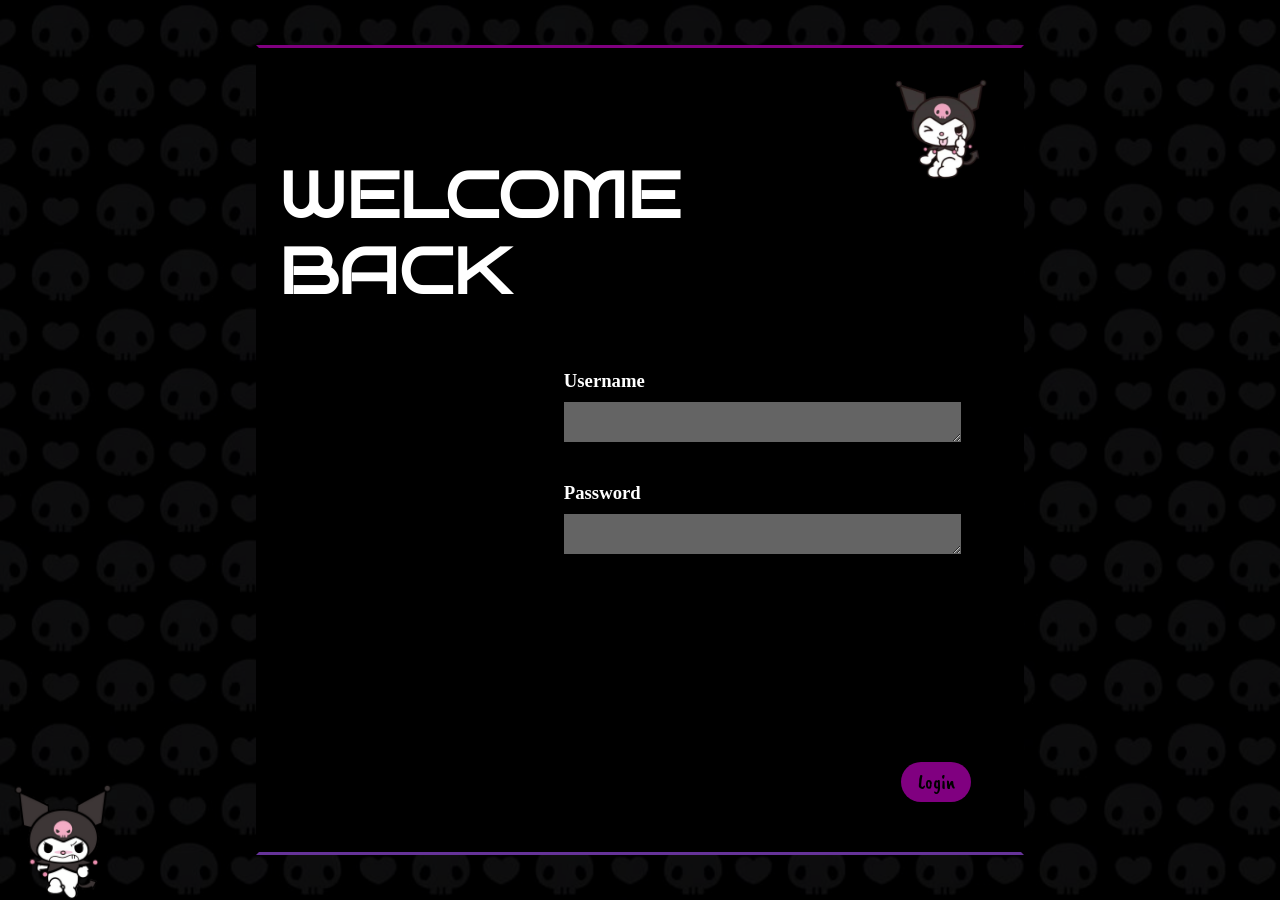
==== index.html @ f5db2b7a "initial cmmit" ====
<!DOCTYPE html>
<html lang="pt-BR">
    <head>
        
        <meta charset = "UTF-8">
        <title id="webTitle">Meu portfólio</title>
		
        <link rel="stylesheet" href="style.css">
		<link rel="stylesheet" href="fonts.css">
        <link rel="icon" href="assets/content/media/Kuromi skull.png">

    </head>
    
    <body>
        <img src="assets/content/media/background.jpg" alt="background" id="background">
        <img src="assets/content/media/kuromi running.png" alt="kuromi" id="kuromi">
        <header>
            <h1>WELCOME <br> BACK </h1>

            <div>
                <h3>Username</h3>
                <textarea id="Nickname"></textarea>
                <h3>Password</h3>
                <textarea id="Password"></textarea>
                <button id="loginButton">Login</button>
            </div>
            <img src="assets/content/media/Kuromi.jpeg">
        </header>
        <main>
            <!--Aqui não tem nada!-->
        </main>

        <label class="loginErrorMessages">
            <img src="assets/content/media/Bothered Kuromi.jpg" alt="emotion profile" id="emotion profile">
            <h1 id="h1fromLEM">Hm... não achei seu perfil aqui</h1>
        </label>
        <script src="sketch.js"></script>
    </body>
     
</html>
---- style.css ----
* {
  margin: 0;
  user-select: none;
  transition: 0.3s ease;
}

body {
  width: 100vw;
  height: 100vh;
  background: black;
}

header {
  position: fixed;
  left: 50%;
  top: 50%;
  transform: translate(-50%, -50%);
  display: flex;
  width: 60%;
  height: 90vh;
  box-sizing: border-box;
  background: black;
  padding: 20px;
  border: 3px solid black;
  border-color: purple black rebeccapurple black;
  animation: neon 5s ease-in infinite;
}
@media (width < 900px) {
  header {
    position: fixed;
    left: 50%;
    top: 50%;
    transform: translate(-50%, -50%);
    background: black;
    width: 90%;
    height: 90vh;
    box-sizing: border-box;
    display: flex;
    flex-direction: column;
    white-space: none;
    border-color: black purple black rebeccapurple;
  }
}
header h1 {
  font-size: 7cqh;
  color: white;
  font-family: bruno;
  margin-top: 90px;
}
@media (width < 750px) {
  header h1 {
    font-size: 5cqh;
    text-align: center;
    margin-top: 30px;
  }
  header h1 br {
    display: none;
  }
}
header img {
  position: absolute;
  right: 0;
  top: 0;
  width: 20%;
  object-fit: cover;
}
@media (width < 750px) {
  header img {
    z-index: -1;
    top: 50%;
    left: 50%;
    transform: translate(-50%, -50%);
    width: 100%;
    opacity: 0.25;
  }
}
header div {
  position: absolute;
  width: 60%;
  height: 60%;
  bottom: 0;
  right: 0;
  margin: 30px;
  z-index: 1;
  display: flex;
  flex-direction: column;
  padding: 30px;
  gap: 10px;
  box-sizing: border-box;
  color: white;
  overflow: hidden;
}
@media (width < 750px) {
  header div {
    width: 100%;
    height: 60%;
    left: 0;
    bottom: 0;
    padding: 0;
    margin: 0;
  }
}
header div #Nickname, header div #Password {
  border: none;
  background: rgb(100, 100, 100);
  color: black;
  outline: none;
  padding: 5px;
  box-sizing: border-box;
}
@media (width < 750px) {
  header div #Nickname, header div #Password {
    margin: 10px;
    margin-top: 0px;
  }
}
header div #Nickname:hover, header div #Password:hover {
  background: rgb(90, 90, 90);
}
header div #Nickname:focus, header div #Password:focus {
  box-shadow: 1px 0px 10px white;
  outline: 1px solid white;
  background: rgb(120, 120, 120);
}
@media (width < 750px) {
  header div h3 {
    margin-left: 20px;
  }
}
header div #Nickname {
  margin-bottom: 30px;
}
header div button {
  width: 70px;
  height: 40px;
  position: absolute;
  bottom: 0;
  right: 0;
  margin: 20px;
  border: none;
  border-radius: 20px;
  background: purple;
  font-family: caveat;
  font-size: 20px;
}
header div button:hover {
  background: rgb(110, 0, 110);
}
header div button:focus {
  background: rgb(180, 0, 180);
  outline: 1px solid purple;
}
@media (width < 750px) {
  header div button {
    width: 80%;
    height: 60px;
    left: 50%;
    transform: translate(-50%);
  }
}

#background {
  position: fixed;
  z-index: -3;
  width: 100vw;
  height: 100vh;
  object-fit: cover;
  left: 50%;
  top: 50%;
  transform: translate(-50%, -50%);
  opacity: 0.3;
  transition: steps(1);
}

#kuromi {
  position: fixed;
  z-index: 3;
  bottom: 0;
  left: 0;
  height: 120px;
  transform: scaleX(1);
  animation: obaoba 0.5s steps(1) infinite;
}

@keyframes obaoba {
  0%, 49% {
    transform: scaleX(1);
  }
  50%, 100% {
    transform: scaleX(-1);
  }
}
.loginErrorMessages {
  display: flex;
  position: fixed;
  left: 0;
  top: -100px;
  background: white;
  z-index: 10;
  width: 90%;
  height: 70px;
  margin: 20px;
  align-items: center;
  font-family: serif;
  gap: 20px;
  box-sizing: border-box;
  border-radius: 40px 0px 40px 0px;
  padding-left: 40px;
}
.loginErrorMessages img {
  height: 100%;
  width: auto;
  aspect-ratio: 1/1;
}
.loginErrorMessages h1 {
  font-size: 4cqh;
}

@keyframes neon {
  0% {
    box-shadow: 0px 10px 10px purple;
  }
  25% {
    box-shadow: 0px 0px 10px rebeccapurple;
  }
  50% {
    box-shadow: 0px -10px 10px rebeccapurple;
  }
  75% {
    box-shadow: 0px 0px 10px purple;
  }
  100% {
    box-shadow: 0px 10px 10px purple;
  }
}

/*# sourceMappingURL=style.css.map */
---- fonts.css ----
@font-face {
  font-family: 'limelight';
  src: url('assets/archive/fonts/Limelight.ttf') format('truetype');
}

@font-face {
  font-family: 'caveat';
  src: url('assets/archive/fonts/Caveat.ttf') format('truetype');
}

@font-face {
  font-family: 'coiny';
  src: url('assets/archive/fonts/Coiny.ttf') format('truetype');
}

@font-face {
  font-family: 'sekuya';
  src: url('assets/archive/fonts/Sekuya.ttf') format('truetype');
}

@font-face {
  font-family: 'dyna';
  src: url('assets/archive/fonts/Dynapuff.ttf') format('truetype');
}

@font-face {
  font-family: 'josefin';
  src: url('assets/archive/fonts/Josefin.ttf') format('truetype');
}

@font-face {
  font-family: 'josefin2';
  src: url('assets/archive/fonts/Josefin2.ttf') format('truetype');
}

@font-face {
  font-family: 'bruno';
  src: url('assets/archive/fonts/Bruno.ttf') format('truetype');
}

@font-face {
  font-family: 'PlexSerif';
  src: url('assets/archive/fonts/PlexSerif.ttf') format('truetype');
}

@font-face {
  font-family: 'RoadRage';
  src: url('assets/archive/fonts/RoadRage.ttf') format('truetype');
}

@font-face {
  font-family: 'Jersay';
  src: url('assets/archive/fonts/Jersay.ttf') format('truetype');
}
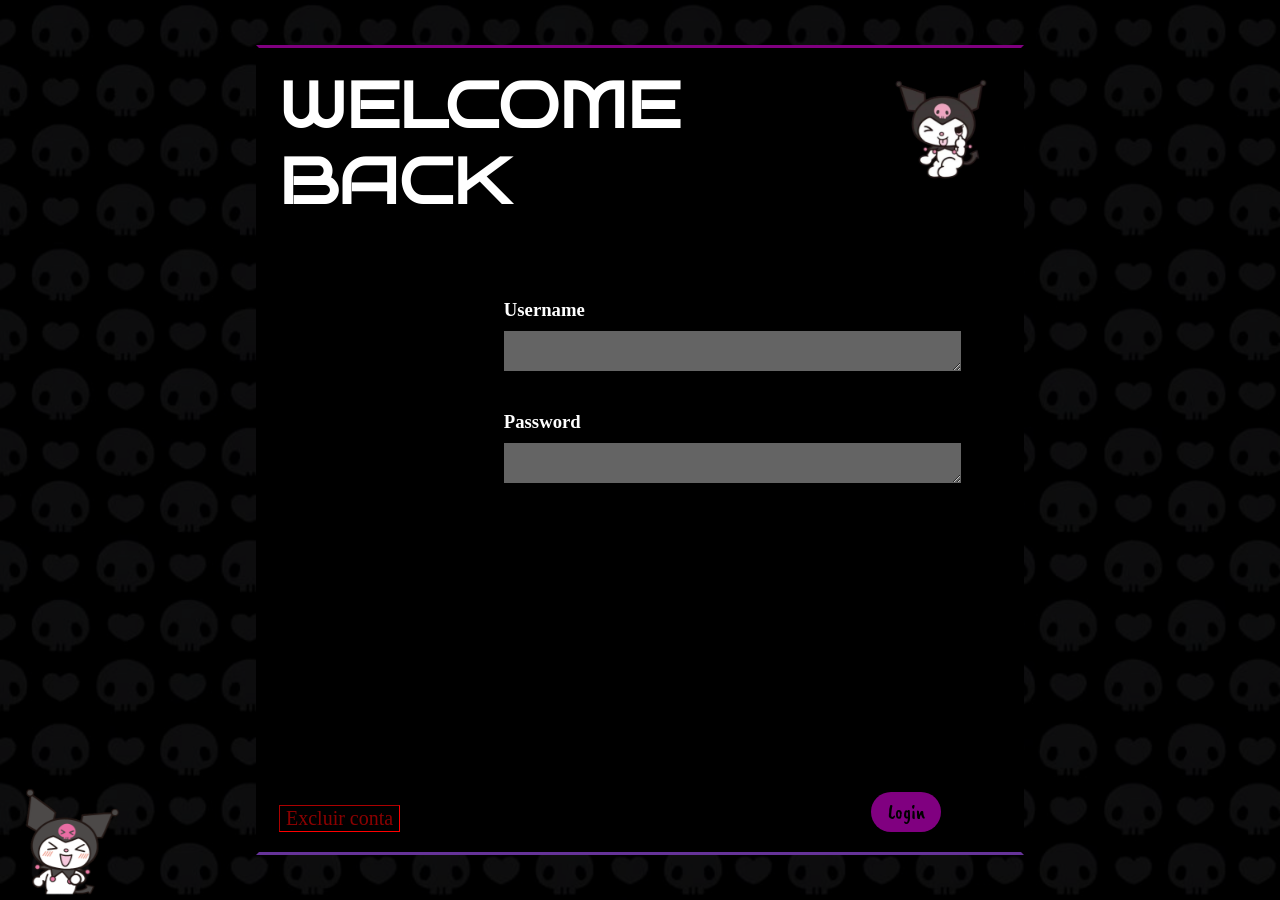
==== commit 6e0bd8ff: "V 0.0.3" ====
--- a/index.html
+++ b/index.html
@@ -1,7 +1,7 @@
 <!DOCTYPE html>
 <html lang="pt-BR">
     <head>
-        
+        <meta name="viewport" content="width=device-width, initial-scale=1.0">
         <meta charset = "UTF-8">
         <title id="webTitle">Meu portfólio</title>
 		
@@ -13,7 +13,7 @@
     
     <body>
         <img src="assets/content/media/background.jpg" alt="background" id="background">
-        <img src="assets/content/media/kuromi running.png" alt="kuromi" id="kuromi">
+        <img src="assets/content/media/Kuromi_Laughing.gif" alt="kuromi" id="kuromi">
         <header>
             <h1>WELCOME <br> BACK </h1>
 
@@ -25,6 +25,8 @@
                 <button id="loginButton">Login</button>
             </div>
             <img src="assets/content/media/Kuromi.jpeg">
+
+            <button id="excluirConta">Excluir conta</button>
         </header>
         <main>
             <!--Aqui não tem nada!-->
--- a/style.css
+++ b/style.css
@@ -25,15 +25,16 @@
   border-color: purple black rebeccapurple black;
   animation: neon 5s ease-in infinite;
 }
-@media (width < 900px) {
+@media (width < 400px) {
   header {
     position: fixed;
     left: 50%;
     top: 50%;
     transform: translate(-50%, -50%);
     background: black;
-    width: 90%;
-    height: 90vh;
+    width: 95%;
+    height: 70vh;
+    max-height: 90vh;
     box-sizing: border-box;
     display: flex;
     flex-direction: column;
@@ -45,9 +46,8 @@
   font-size: 7cqh;
   color: white;
   font-family: bruno;
-  margin-top: 90px;
-}
-@media (width < 750px) {
+}
+@media (width < 400px) {
   header h1 {
     font-size: 5cqh;
     text-align: center;
@@ -64,7 +64,7 @@
   width: 20%;
   object-fit: cover;
 }
-@media (width < 750px) {
+@media (width < 400px) {
   header img {
     z-index: -1;
     top: 50%;
@@ -77,20 +77,20 @@
 header div {
   position: absolute;
   width: 60%;
-  height: 60%;
+  height: 80%;
   bottom: 0;
   right: 0;
-  margin: 30px;
+  margin-right: 60px;
   z-index: 1;
   display: flex;
+  padding-top: 90px;
   flex-direction: column;
-  padding: 30px;
   gap: 10px;
   box-sizing: border-box;
   color: white;
   overflow: hidden;
 }
-@media (width < 750px) {
+@media (width < 400px) {
   header div {
     width: 100%;
     height: 60%;
@@ -108,10 +108,12 @@
   padding: 5px;
   box-sizing: border-box;
 }
-@media (width < 750px) {
+@media (width < 400px) {
   header div #Nickname, header div #Password {
     margin: 10px;
     margin-top: 0px;
+    height: 30px;
+    font-size: 20px;
   }
 }
 header div #Nickname:hover, header div #Password:hover {
@@ -122,15 +124,16 @@
   outline: 1px solid white;
   background: rgb(120, 120, 120);
 }
-@media (width < 750px) {
+@media (width < 400px) {
   header div h3 {
-    margin-left: 20px;
+    text-align: center;
+    font-size: 40px;
   }
 }
 header div #Nickname {
   margin-bottom: 30px;
 }
-header div button {
+header div button { /* login Button */
   width: 70px;
   height: 40px;
   position: absolute;
@@ -150,12 +153,48 @@
   background: rgb(180, 0, 180);
   outline: 1px solid purple;
 }
-@media (width < 750px) {
+@media (width < 400px) {
   header div button {
     width: 80%;
-    height: 60px;
-    left: 50%;
-    transform: translate(-50%);
+    height: 50px;
+    left: 50%;
+    transform: translate(-50%);
+    font-size: 40px;
+    margin: 0;
+    bottom: 40px;
+  }
+}
+header div {
+  /* linha 137, "button" */
+}
+header {
+  /* linha 77, "div" */
+}
+header #excluirConta {
+  position: absolute;
+  background: rgb(0, 0, 0);
+  border: 1px inset red;
+  color: darkred;
+  outline: none;
+  font-size: 20px;
+  font-family: spicy;
+  transition: none;
+  z-index: 5;
+  bottom: 20px;
+}
+header #excluirConta:hover {
+  color: red;
+}
+header #excluirConta:focus {
+  background: red;
+  color: white;
+}
+@media (width < 400px) {
+  header #excluirConta {
+    bottom: 0;
+    left: 50%;
+    transform: translate(-50%);
+    bottom: 5px;
   }
 }
 
@@ -176,28 +215,25 @@
   position: fixed;
   z-index: 3;
   bottom: 0;
-  left: 0;
   height: 120px;
-  transform: scaleX(1);
-  animation: obaoba 0.5s steps(1) infinite;
-}
-
-@keyframes obaoba {
-  0%, 49% {
-    transform: scaleX(1);
-  }
-  50%, 100% {
-    transform: scaleX(-1);
-  }
-}
+}
+@media (width < 400px) {
+  #kuromi {
+    top: 0;
+    left: 50%;
+    height: 100px;
+    transform: translate(-50%);
+  }
+}
+
 .loginErrorMessages {
   display: flex;
   position: fixed;
   left: 0;
-  top: -100px;
+  top: -300px;
   background: white;
   z-index: 10;
-  width: 90%;
+  width: 30%;
   height: 70px;
   margin: 20px;
   align-items: center;
@@ -206,14 +242,32 @@
   box-sizing: border-box;
   border-radius: 40px 0px 40px 0px;
   padding-left: 40px;
+  font-size: 2cqh;
+  box-sizing: border-box;
+}
+@media (width < 400px) {
+  .loginErrorMessages {
+    font-size: 1.3cqh;
+    height: 80px;
+    width: 80vw;
+    left: 50%;
+    transform: translate(-50%);
+    margin: 0;
+    justify-content: center;
+    align-items: center;
+    font-family: caveat;
+    padding: 0;
+  }
 }
 .loginErrorMessages img {
   height: 100%;
   width: auto;
   aspect-ratio: 1/1;
 }
-.loginErrorMessages h1 {
-  font-size: 4cqh;
+@media (width < 400px) {
+  .loginErrorMessages img {
+    height: 90%;
+  }
 }
 
 @keyframes neon {
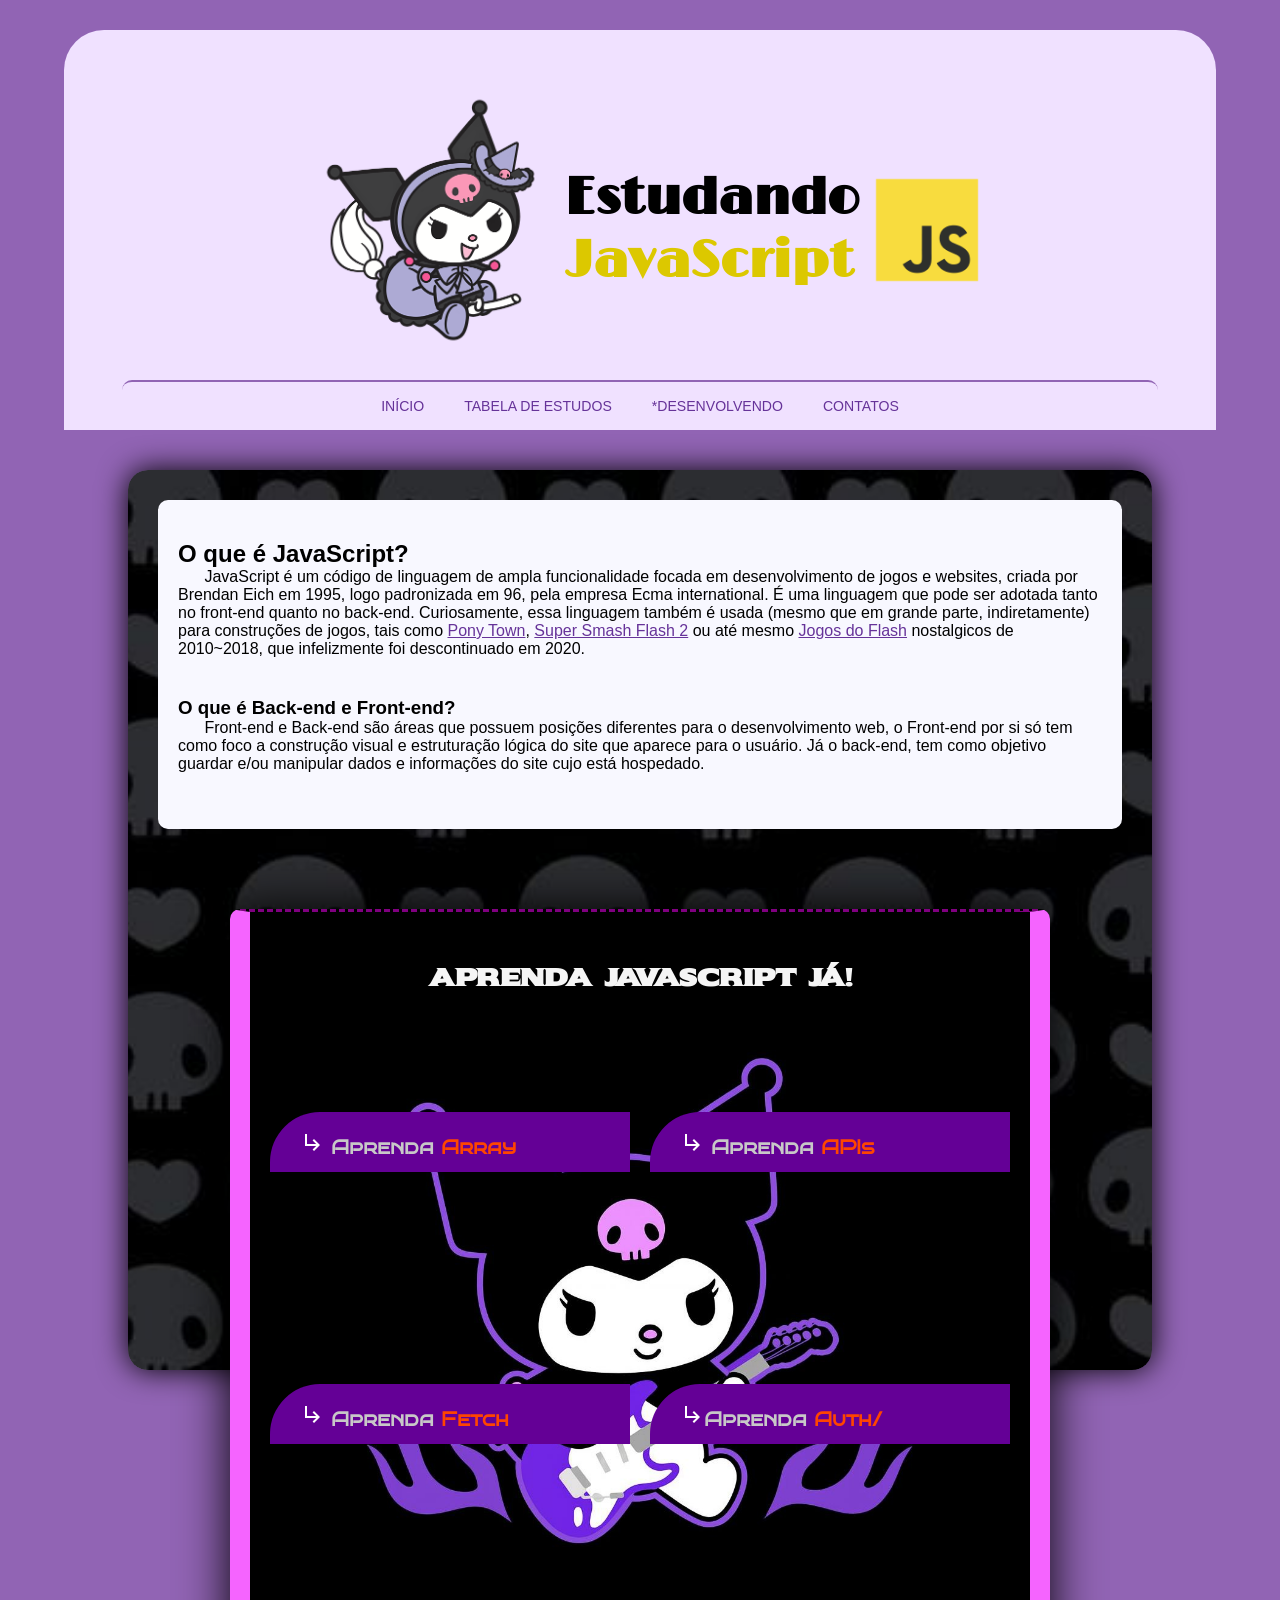
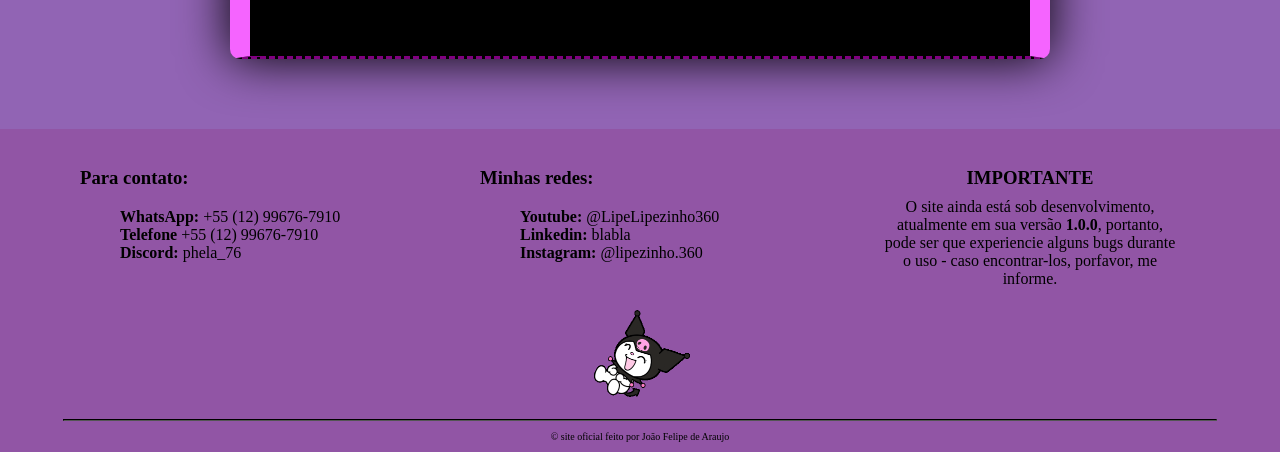
==== commit d7e2a6bb: "mudanca no fotter" ====
--- a/index.html
+++ b/index.html
@@ -1,42 +1,161 @@
 <!DOCTYPE html>
-<html lang="pt-BR">
-    <head>
-        <meta name="viewport" content="width=device-width, initial-scale=1.0">
-        <meta charset = "UTF-8">
-        <title id="webTitle">Meu portfólio</title>
-		
-        <link rel="stylesheet" href="style.css">
-		<link rel="stylesheet" href="fonts.css">
-        <link rel="icon" href="assets/content/media/Kuromi skull.png">
+<html>
+<head>
+    <meta charset="utf-8">
+    <meta name="viewport" content="width=device-width, initial-scale=1">
+    <title>Aprendendo Array</title>
+    <link rel="stylesheet" href="style.css">
+    <link rel="stylesheet" href="fonts.css">
+    <link rel="icon" href="assets/content/media/Favicon.png">
+</head>
+<body>
 
-    </head>
-    
-    <body>
-        <img src="assets/content/media/background.jpg" alt="background" id="background">
-        <img src="assets/content/media/Kuromi_Laughing.gif" alt="kuromi" id="kuromi">
-        <header>
-            <h1>WELCOME <br> BACK </h1>
+    <header class="topPage">
+        <img src="assets/content/media/flying-kuromi.png" alt="Kuromi" id="top_kuromi">
+        <h1>Estudando <br><span>JavaScript</span> </h1>
+        <img src="assets/content/media/JavaScript-Logo.png" alt="JS logo" id="JSlogo">
 
-            <div>
-                <h3>Username</h3>
-                <textarea id="Nickname"></textarea>
-                <h3>Password</h3>
-                <textarea id="Password"></textarea>
-                <button id="loginButton">Login</button>
-            </div>
-            <img src="assets/content/media/Kuromi.jpeg">
+        <div class="estagios">
+            <a href="#sessao1">Início</a>
+            <a href="#sessao2">Tabela de Estudos</a>
+            <a href="">*desenvolvendo</a>
+            <a href="#creditos" id="contatos">contatos</a>
+        </div>
+    </header>
 
-            <button id="excluirConta">Excluir conta</button>
-        </header>
-        <main>
-            <!--Aqui não tem nada!-->
-        </main>
 
-        <label class="loginErrorMessages">
-            <img src="assets/content/media/Bothered Kuromi.jpg" alt="emotion profile" id="emotion profile">
-            <h1 id="h1fromLEM">Hm... não achei seu perfil aqui</h1>
-        </label>
-        <script src="sketch.js"></script>
-    </body>
-     
+    <main>
+        <img src="assets/content/media/dark wallpaper kuromi.jpg" alt="skulls" id="backgroundInMain">
+        <section class="sessoes" id="sessao1">
+            <h1>O que é <span>JavaScript</span>?</h1>
+            <p>
+                <pr> JavaScript é um código de linguagem de ampla funcionalidade focada em desenvolvimento de jogos e websites, criada por Brendan Eich em 1995, logo padronizada em 96, pela empresa Ecma international. É uma linguagem que pode ser adotada tanto no front-end quanto no back-end.
+
+                <pr> Curiosamente, essa linguagem também é usada (mesmo que em grande parte, indiretamente) para construções de jogos, tais como <a href="https://pony.town/" class="gamesLinks">Pony Town</a>, <a href="https://www.supersmashflash.com/play/ssf2/" class="gamesLinks" >Super Smash Flash 2</a> ou até mesmo <a href="https://flash-games.io/" class="gamesLinks" >Jogos do Flash</a> nostalgicos de 2010~2018, que infelizmente foi descontinuado em 2020.
+            </p>
+
+            <h3>O que é Back-end e Front-end?</h3>
+            <p>
+                Front-end e Back-end são áreas que possuem posições diferentes para o desenvolvimento web, o Front-end por si só tem como foco a construção visual e estruturação lógica do site que aparece para o usuário. Já o back-end, tem como objetivo guardar e/ou manipular dados e informações do site cujo está hospedado.
+            </p>
+        </section>
+
+
+        <section class="sessoes" id="sessao2">
+            <h1>Aprenda JavaScript Já!</h1>
+            <img src="assets/content/media/Rock 'n Kuromi.jpg" id="kuromiGuitar" alt="kuromiGuitar">
+
+            <article id="AprendaArray" class="linksAprendizado">
+                <h3>
+                    <img src="assets/content/media/UI-UX/Down Left Arrow.svg">
+                    Aprenda <span>Array</span>
+                </h3>
+                <section>
+                    <p>Aqui você aprenderá a como criar, usar e manipular Arrays da maneira mais semântica possível!</p>
+
+                    <a href="https://www.youtube.com/watch?v=5nm7lPwNroU">Quero Aprender!</a>
+                </section>
+            </article>
+
+            <article id="AprendaAPIs" class="linksAprendizado">
+                <h3>
+                    <img src="assets/content/media/UI-UX/Down Left Arrow.svg">
+                    Aprenda <span>APIs</span>
+                </h3>
+                <section>
+                    <p>Aprenda a entender o que são APIs e como elas podem ser usadas sem que o CORS do Google impeça</p>
+
+                    <a href="">Quero Aprender!</a>
+                </section>
+            </article>
+
+            <article id="AprendaFetch" class="linksAprendizado">
+                <h3>
+                    <img src="assets/content/media/UI-UX/Down Left Arrow.svg">
+                    Aprenda <span>Fetch</span>
+                </h3>
+                <section>
+                    <p>Puxar documentos, ler arquivos .json são definitivamente conceitos importantes para se aprender para ser tornar um <span>Desenvolvedor</span>!</p>
+
+                    <a href="">Quero Aprender!</a>
+                </section>
+            </article>
+
+            <article id="AprendaLogin" class="linksAprendizado">
+                <h3>
+                    <img src="assets/content/media/UI-UX/Down Left Arrow.svg" alt="">Aprenda <span>Auth/</span>
+                </h3>
+                <section>
+                    <p>Não quer que o usuário perca suas informações e quer deixar seu site com cara de profissional? Então esta seção é importante para você!</p>
+
+                    <a href="">Quero Aprender!</a>
+                </section>
+            </article>
+        </section>
+    </main>
+
+    <footer id="creditos">
+
+        <section class="desenho">
+            <img src="assets/content/media/kuromi-laugh.gif" alt="">
+        </section>
+
+        <section class="creditos">
+            <article class="contatos">  
+                <nav>
+                    <h3>Para contato:</h3>
+                    <ul>
+                        <li>
+                            <strong>WhatsApp:</strong> <br>
+                            +55 (12) 99676-7910 
+                        </li>
+                        <li>
+                            <strong>Telefone</strong> <br>
+                            +55 (12) 99676-7910
+                        </li>
+                        <li>
+                            <strong>Discord:</strong> <br>
+                            phela_76
+                        </li>
+                    </ul>
+                </nav>
+            </article>
+
+            <article class="redes">
+                <h3>Minhas redes:</h3>
+                <ul>
+                    <li>
+                        <strong>Youtube:</strong> <br>
+                        @LipeLipezinho360
+                    </li>
+                    <li>
+                        <strong>Linkedin:</strong> <br>
+                        blabla
+                    </li>
+                    <li>
+                        <strong>Instagram:</strong> <br>
+                        @lipezinho.360
+                    </li>
+                </ul>
+            </article>
+
+            <article class="mais">
+                <header>
+                    <h3>IMPORTANTE</h3>
+                </header>
+
+                <p>
+                    O site ainda está sob desenvolvimento, atualmente em sua versão <strong>1.0.0</strong>, portanto, pode ser que experiencie alguns bugs durante o uso - caso encontrar-los, porfavor, me informe. 
+                </p>
+            </article>
+        </section>
+
+        <section class="copyrights">
+            <hr>
+            <p>© site oficial feito por João Felipe de Araujo</p>
+        </section>
+    </footer>
+
+    <script src="sketch.js"></script>
+</body>
 </html>
--- a/style.css
+++ b/style.css
@@ -1,290 +1,476 @@
-* {
+img {
+  pointer-events: none;
+}
+
+html {
+  scroll-behavior: smooth;
+}
+
+body {
+  background: rgb(145, 100, 180);
+  display: flex;
+  flex-direction: column;
+  align-items: center;
+  width: 100vw;
+  line-break: auto;
+  padding-top: 30px;
   margin: 0;
+  gap: 40px;
+  overflow-x: hidden;
   user-select: none;
-  transition: 0.3s ease;
-}
-
-body {
-  width: 100vw;
-  height: 100vh;
+}
+@media (width < 550px) {
+  body {
+    padding-top: 0;
+  }
+}
+
+.topPage {
+  display: flex;
+  align-items: center;
+  justify-content: center;
+  background: rgb(240, 225, 255);
+  box-sizing: border-box;
+  width: 90%;
+  height: 400px;
+  position: relative;
+  border-radius: 40px 40px 0px 0px;
+}
+@media (width < 550px) {
+  .topPage {
+    width: 100%;
+    justify-content: flex-start;
+    flex-direction: column;
+    height: 450px;
+    border-radius: 0;
+    background: whitesmoke;
+  }
+}
+.topPage img {
+  width: 10%;
+  transition: 1.9s ease;
+  pointer-events: none;
+}
+.topPage #top_kuromi {
+  width: 30%;
+  max-width: 270px;
+  height: auto;
+  aspect-ratio: 1/1;
+  object-fit: contain;
+  transition: 0.5s ease;
+  margin-bottom: 20px;
+  animation: flying 2s linear infinite;
+}
+@media (width < 550px) {
+  .topPage #top_kuromi {
+    animation: none;
+    width: 260px;
+  }
+}
+@media (width > 550px) {
+  .topPage #top_kuromi:hover {
+    width: 290px;
+  }
+}
+.topPage #JSlogo {
+  display: block;
+}
+@media (width < 550px) {
+  .topPage #JSlogo {
+    display: none;
+  }
+}
+.topPage h1 {
+  font-size: 4cqw;
+  font-family: Limelight;
+  margin-right: 10px;
+}
+@media (width < 550px) {
+  .topPage h1 {
+    font-size: 6cqw;
+    text-align: center;
+    margin: 0;
+  }
+}
+.topPage h1 span {
+  color: rgb(220, 200, 0);
+}
+@media (width < 550px) {
+  .topPage h1 span {
+    font-size: 13cqw;
+  }
+}
+.topPage .estagios {
+  position: absolute;
+  display: flex;
+  bottom: 0px;
+  gap: 20px;
+  box-sizing: border-box;
+  width: 90%;
+  height: 50px;
+  justify-content: center;
+  align-items: center;
+  border-top: 2px solid rgb(145, 100, 180);
+  border-radius: 10px;
+  pointer-events: click;
+}
+@media (width < 550px) {
+  .topPage .estagios {
+    border-radius: 0px;
+    overflow-x: auto;
+    align-items: flex-start;
+    justify-content: flex-start;
+    display: grid;
+    grid-template-columns: repeat(4, 1fr);
+  }
+}
+.topPage .estagios a {
+  text-decoration: none;
+  text-transform: uppercase;
+  font-family: Verdana, Geneva, sans-serif;
+  height: 100%;
+  display: flex;
+  align-items: center;
+  justify-content: center;
+  padding-left: 10px;
+  padding-right: 10px;
+  font-size: 1.1cqw;
+  color: rebeccapurple;
+}
+@media (width < 550px) {
+  .topPage .estagios a {
+    font-size: 3cqw;
+    padding: 0;
+    margin: 0;
+    width: 160px;
+    text-align: center;
+  }
+}
+@media (width > 550px) {
+  .topPage .estagios a:hover {
+    background: rgb(220, 220, 220);
+    padding-left: 13px;
+    padding-right: 13px;
+    transition: 0.2s;
+  }
+}
+
+@keyframes flying {
+  0% {
+    margin-top: 0px;
+  }
+  25% {
+    margin-top: -10px;
+  }
+  50% {
+    margin-top: 0px;
+  }
+  75% {
+    margin-top: 10px;
+  }
+  100% {
+    margin-top: 0px;
+  }
+} /* #top_kuromi */
+main {
+  display: flex;
+  flex-direction: column;
+  align-items: center;
+  box-sizing: border-box;
+  width: 80%;
+  position: relative;
+  gap: 20px;
+  border-radius: 20px;
+}
+@media (width < 550px) {
+  main {
+    border-radius: 0px;
+    width: 100%;
+  }
+}
+main #backgroundInMain {
+  position: absolute;
+  z-index: -1;
+  height: 900px;
+  width: 100%;
+  object-fit: cover;
+  border-radius: 20px;
+  box-shadow: 0px 0px 30px black;
+  pointer-events: none;
+}
+@media (width < 550px) {
+  main #backgroundInMain {
+    border-radius: 0;
+  }
+}
+main section {
+  box-sizing: border-box;
+  margin: 30px;
+  padding: 20px;
+  background: ghostwhite;
+  border-radius: 10px;
+}
+@media (width < 550px) {
+  main section {
+    border-radius: 0;
+  }
+}
+main #sessao1 {
+  font-family: sans-serif;
+}
+main #sessao1 h1, main #sessao1 h3, main #sessao1 a, main #sessao1 p {
+  user-select: text;
+}
+main #sessao1 h1, main #sessao1 h3 {
+  margin-bottom: 0;
+}
+main #sessao1 a {
+  color: rebeccapurple;
+}
+main #sessao1 p {
+  margin-top: 0;
+}
+@media (width < 500px) {
+  main #sessao1 p {
+    margin-top: 10px;
+  }
+}
+main #sessao1 p {
+  padding-bottom: 20px;
+  text-indent: 7mm;
+}
+@media (width < 550px) {
+  main #sessao1 {
+    width: 95%;
+  }
+}
+main #sessao2 {
+  display: grid;
+  grid-template-columns: repeat(2, 1fr);
+  grid-auto-rows: 1fr;
+  align-items: flex-start;
+  gap: 20px;
+  width: 80%;
+  height: 750px;
   background: black;
-}
-
-header {
-  position: fixed;
+  border: 20px solid rgb(245, 100, 255);
+  border-block: dashed purple;
+  color: whitesmoke;
+  box-shadow: 0px 0px 50px black;
+  position: relative;
+  padding-top: 200px;
+}
+main #sessao2 h1 {
+  font-family: sekuya;
+  position: absolute;
+  top: 30px;
+  left: 50%;
+  transform: translate(-50%);
+  z-index: 2;
+  text-align: center;
+  width: 100%;
+}
+main #sessao2 #kuromiGuitar {
+  position: absolute;
+  width: 80%;
+  height: auto;
+  aspect-ratio: 1/1;
+  object-fit: cover;
+  pointer-events: none;
   left: 50%;
   top: 50%;
   transform: translate(-50%, -50%);
-  display: flex;
-  width: 60%;
-  height: 90vh;
-  box-sizing: border-box;
-  background: black;
-  padding: 20px;
-  border: 3px solid black;
-  border-color: purple black rebeccapurple black;
-  animation: neon 5s ease-in infinite;
-}
-@media (width < 400px) {
-  header {
-    position: fixed;
-    left: 50%;
-    top: 50%;
-    transform: translate(-50%, -50%);
-    background: black;
-    width: 95%;
-    height: 70vh;
-    max-height: 90vh;
-    box-sizing: border-box;
-    display: flex;
-    flex-direction: column;
-    white-space: none;
-    border-color: black purple black rebeccapurple;
-  }
-}
-header h1 {
-  font-size: 7cqh;
-  color: white;
+}
+main #sessao2 article {
+  box-sizing: border-box;
+  display: flex;
+  flex-direction: column;
+  position: relative;
+  height: 60px;
+  justify-content: flex-start;
+  align-items: flex-start;
+  color: rgb(200, 200, 200);
+  background: rgb(100, 0, 150);
+  border-radius: 50px 0px 0px 0px;
+  padding-left: 30px;
+  transition: 0.9s ease;
+}
+main #sessao2 article span {
+  color: orangered;
+}
+main #sessao2 article img {
+  opacity: 1;
+  transition: 0.2s ease;
+  pointer-events: none;
+}
+main #sessao2 article h3 {
   font-family: bruno;
 }
-@media (width < 400px) {
-  header h1 {
-    font-size: 5cqh;
+@media (width > 900px) {
+  main #sessao2 article:hover {
+    height: 240px;
+    transition: 0.3s ease;
+  }
+  main #sessao2 article:hover img {
+    opacity: 0.9;
+    margin-top: 5px;
+  }
+}
+@media (width < 900px) {
+  main #sessao2 article:hover {
+    background: rgb(120, 0, 150);
+    transition: none;
+  }
+}
+main #sessao2 article section {
+  height: 160px;
+  overflow: hidden;
+  margin: 0;
+  padding: 0;
+  background: rgb(100, 0, 150);
+}
+main #sessao2 article section p {
+  padding-bottom: 30px;
+  user-select: text;
+}
+main #sessao2 article section a {
+  color: red;
+  text-decoration: none;
+  font-family: Verdana;
+  background: mediumpurple;
+  border-radius: 20px;
+  border: 1px outset red;
+  width: 100px;
+  height: 80px;
+  padding: 10px;
+  margin-top: 20px;
+}
+main #sessao2 article section a:hover {
+  color: antiquewhite;
+  background: red;
+  border: 1px inset red;
+}
+@media (width < 900px) {
+  main #sessao2 {
+    width: 100%;
+    grid-template-columns: repeat(1, 1fr);
+  }
+}
+@media (width < 550px) {
+  main #sessao2 {
+    border-left: none;
+    border-right: none;
+    grid-template-columns: repeat(1, 1fr);
+    grid-auto-rows: 70px;
+    width: 100%;
+    height: 500px;
+    padding-top: 90px;
+  }
+  main #sessao2 h1 {
+    font-size: 20px;
+  }
+  main #sessao2 article {
+    width: 100%;
+    border-radius: 10px;
+    transition: none;
+  }
+  main #sessao2 article:active {
+    background: purple;
+  }
+}
+
+footer {
+  display: block;
+  box-sizing: border-box;
+  position: relative;
+  gap: 0;
+  padding-top: 20px;
+  width: 100vw;
+  background: rgb(145, 85, 165);
+  overflow-x: auto;
+  user-select: text;
+}
+footer li, footer ul, footer p, footer h3 {
+  pointer-events: auto;
+}
+footer li {
+  list-style: none;
+}
+footer article {
+  width: 300px;
+  height: 200px;
+}
+@media (width < 550px) {
+  footer article {
+    width: 100%;
+  }
+}
+footer .creditos {
+  margin-left: 80px;
+  display: grid;
+  grid-template-columns: repeat(3, 1fr);
+}
+@media (width < 550px) {
+  footer .creditos {
+    margin: 0;
+  }
+}
+footer .copyrights {
+  margin-top: 70px;
+  text-align: center;
+}
+footer .copyrights hr {
+  border-color: black;
+  margin-bottom: 10px;
+  width: 90%;
+}
+footer .copyrights p {
+  font-size: 10px;
+}
+footer .mais {
+  text-align: center;
+}
+footer .mais p {
+  margin-top: -10px;
+}
+footer .desenho {
+  margin-top: 10px;
+  position: absolute;
+  bottom: 50px;
+  left: 50%;
+  transform: translate(-50%);
+}
+footer .desenho img {
+  width: 100px;
+  pointer-events: none;
+}
+footer br {
+  display: none;
+}
+@media (width < 550px) {
+  footer {
     text-align: center;
-    margin-top: 30px;
-  }
-  header h1 br {
-    display: none;
-  }
-}
-header img {
-  position: absolute;
-  right: 0;
-  top: 0;
-  width: 20%;
-  object-fit: cover;
-}
-@media (width < 400px) {
-  header img {
-    z-index: -1;
-    top: 50%;
-    left: 50%;
-    transform: translate(-50%, -50%);
-    width: 100%;
-    opacity: 0.25;
-  }
-}
-header div {
-  position: absolute;
-  width: 60%;
-  height: 80%;
-  bottom: 0;
-  right: 0;
-  margin-right: 60px;
-  z-index: 1;
-  display: flex;
-  padding-top: 90px;
-  flex-direction: column;
-  gap: 10px;
-  box-sizing: border-box;
-  color: white;
-  overflow: hidden;
-}
-@media (width < 400px) {
-  header div {
-    width: 100%;
-    height: 60%;
-    left: 0;
-    bottom: 0;
+    flex-wrap: wrap;
+  }
+  footer p, footer li, footer ul {
+    font-size: 10px;
+    margin: 0;
     padding: 0;
-    margin: 0;
-  }
-}
-header div #Nickname, header div #Password {
-  border: none;
-  background: rgb(100, 100, 100);
-  color: black;
-  outline: none;
-  padding: 5px;
-  box-sizing: border-box;
-}
-@media (width < 400px) {
-  header div #Nickname, header div #Password {
-    margin: 10px;
-    margin-top: 0px;
-    height: 30px;
-    font-size: 20px;
-  }
-}
-header div #Nickname:hover, header div #Password:hover {
-  background: rgb(90, 90, 90);
-}
-header div #Nickname:focus, header div #Password:focus {
-  box-shadow: 1px 0px 10px white;
-  outline: 1px solid white;
-  background: rgb(120, 120, 120);
-}
-@media (width < 400px) {
-  header div h3 {
-    text-align: center;
-    font-size: 40px;
-  }
-}
-header div #Nickname {
-  margin-bottom: 30px;
-}
-header div button { /* login Button */
-  width: 70px;
-  height: 40px;
-  position: absolute;
-  bottom: 0;
-  right: 0;
-  margin: 20px;
-  border: none;
-  border-radius: 20px;
-  background: purple;
-  font-family: caveat;
-  font-size: 20px;
-}
-header div button:hover {
-  background: rgb(110, 0, 110);
-}
-header div button:focus {
-  background: rgb(180, 0, 180);
-  outline: 1px solid purple;
-}
-@media (width < 400px) {
-  header div button {
-    width: 80%;
-    height: 50px;
-    left: 50%;
-    transform: translate(-50%);
-    font-size: 40px;
-    margin: 0;
-    bottom: 40px;
-  }
-}
-header div {
-  /* linha 137, "button" */
-}
-header {
-  /* linha 77, "div" */
-}
-header #excluirConta {
-  position: absolute;
-  background: rgb(0, 0, 0);
-  border: 1px inset red;
-  color: darkred;
-  outline: none;
-  font-size: 20px;
-  font-family: spicy;
-  transition: none;
-  z-index: 5;
-  bottom: 20px;
-}
-header #excluirConta:hover {
-  color: red;
-}
-header #excluirConta:focus {
-  background: red;
-  color: white;
-}
-@media (width < 400px) {
-  header #excluirConta {
-    bottom: 0;
-    left: 50%;
-    transform: translate(-50%);
-    bottom: 5px;
-  }
-}
-
-#background {
-  position: fixed;
-  z-index: -3;
-  width: 100vw;
-  height: 100vh;
-  object-fit: cover;
-  left: 50%;
-  top: 50%;
-  transform: translate(-50%, -50%);
-  opacity: 0.3;
-  transition: steps(1);
-}
-
-#kuromi {
-  position: fixed;
-  z-index: 3;
-  bottom: 0;
-  height: 120px;
-}
-@media (width < 400px) {
-  #kuromi {
-    top: 0;
-    left: 50%;
-    height: 100px;
-    transform: translate(-50%);
-  }
-}
-
-.loginErrorMessages {
-  display: flex;
-  position: fixed;
-  left: 0;
-  top: -300px;
-  background: white;
-  z-index: 10;
-  width: 30%;
-  height: 70px;
-  margin: 20px;
-  align-items: center;
-  font-family: serif;
-  gap: 20px;
-  box-sizing: border-box;
-  border-radius: 40px 0px 40px 0px;
-  padding-left: 40px;
-  font-size: 2cqh;
-  box-sizing: border-box;
-}
-@media (width < 400px) {
-  .loginErrorMessages {
-    font-size: 1.3cqh;
-    height: 80px;
-    width: 80vw;
-    left: 50%;
-    transform: translate(-50%);
-    margin: 0;
-    justify-content: center;
-    align-items: center;
-    font-family: caveat;
-    padding: 0;
-  }
-}
-.loginErrorMessages img {
-  height: 100%;
-  width: auto;
-  aspect-ratio: 1/1;
-}
-@media (width < 400px) {
-  .loginErrorMessages img {
-    height: 90%;
-  }
-}
-
-@keyframes neon {
-  0% {
-    box-shadow: 0px 10px 10px purple;
-  }
-  25% {
-    box-shadow: 0px 0px 10px rebeccapurple;
-  }
-  50% {
-    box-shadow: 0px -10px 10px rebeccapurple;
-  }
-  75% {
-    box-shadow: 0px 0px 10px purple;
-  }
-  100% {
-    box-shadow: 0px 10px 10px purple;
+  }
+  footer li {
+    padding-bottom: 10px;
+  }
+  footer h1, footer h3 {
+    font-size: 14px;
+  }
+  footer br {
+    display: block;
+  }
+  footer .mais {
+    width: 100px;
+  }
+  footer .copyrights {
+    height: 33px;
   }
 }
 
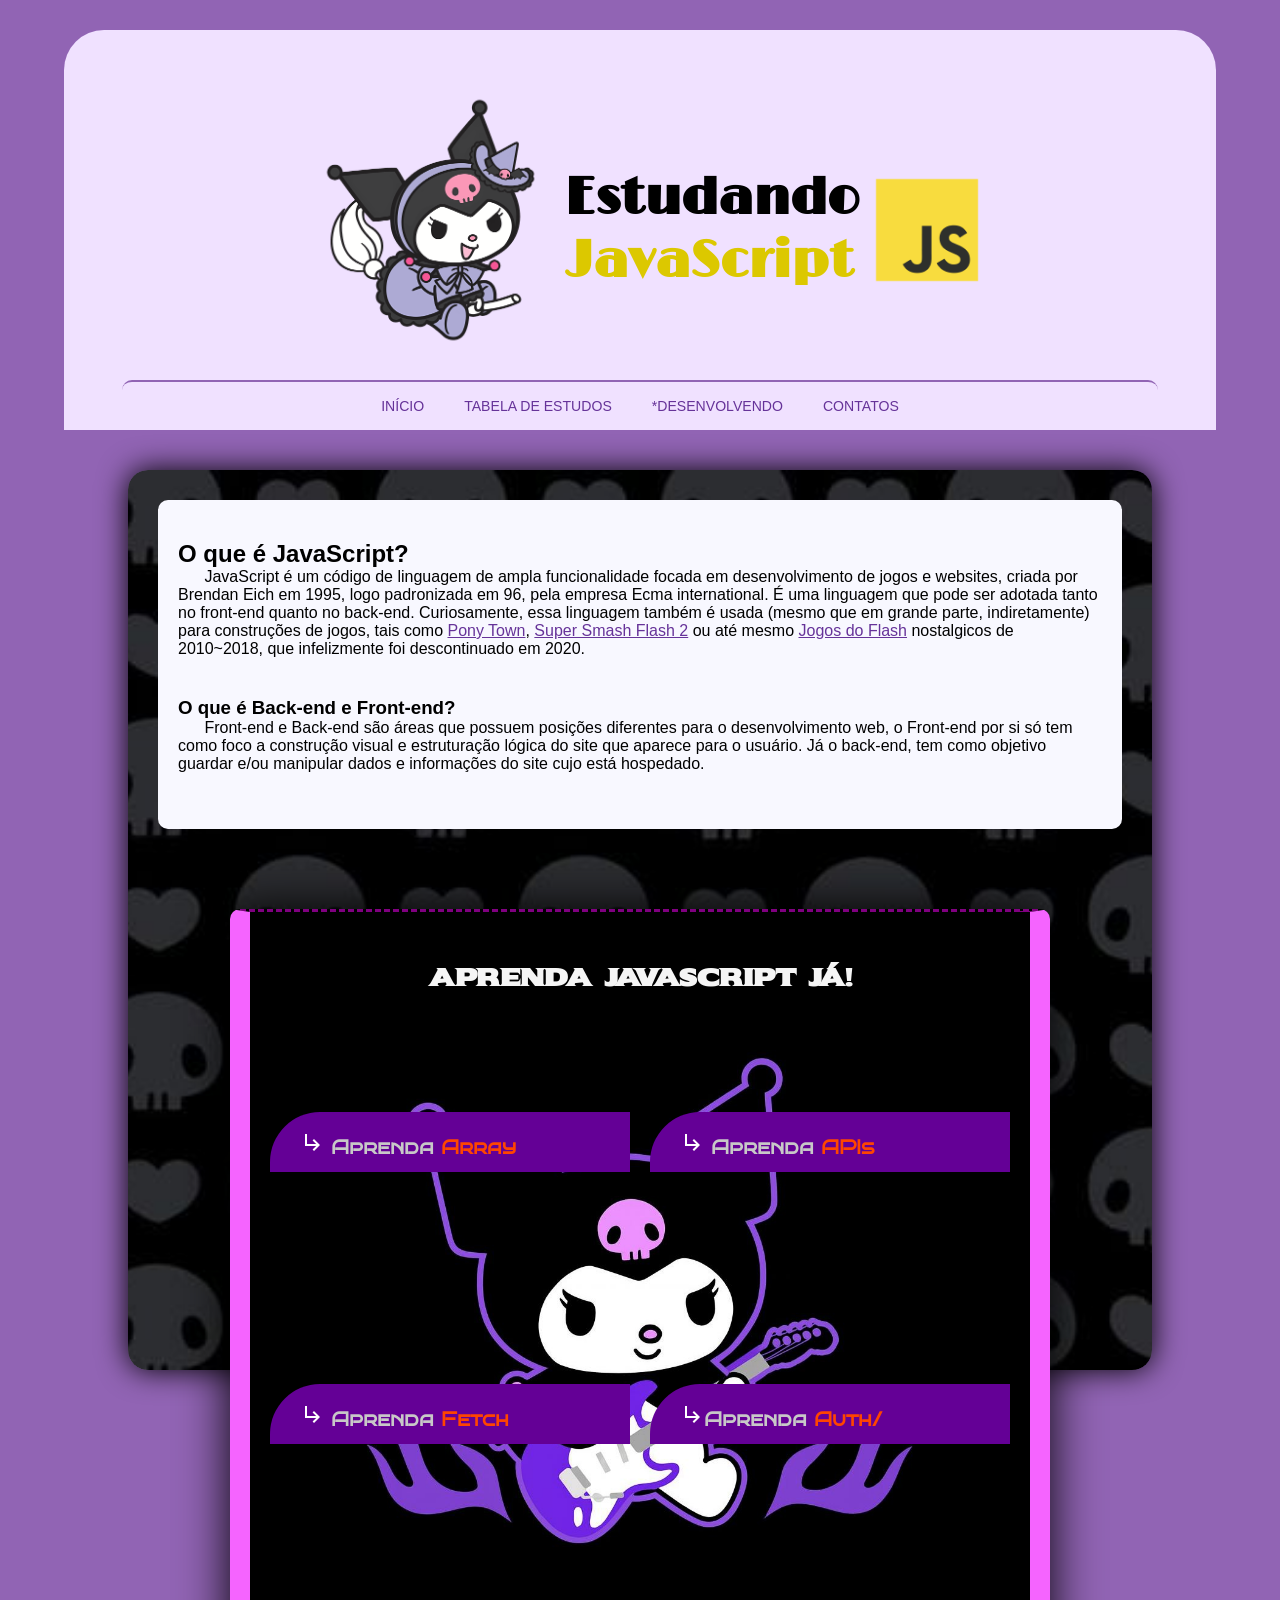
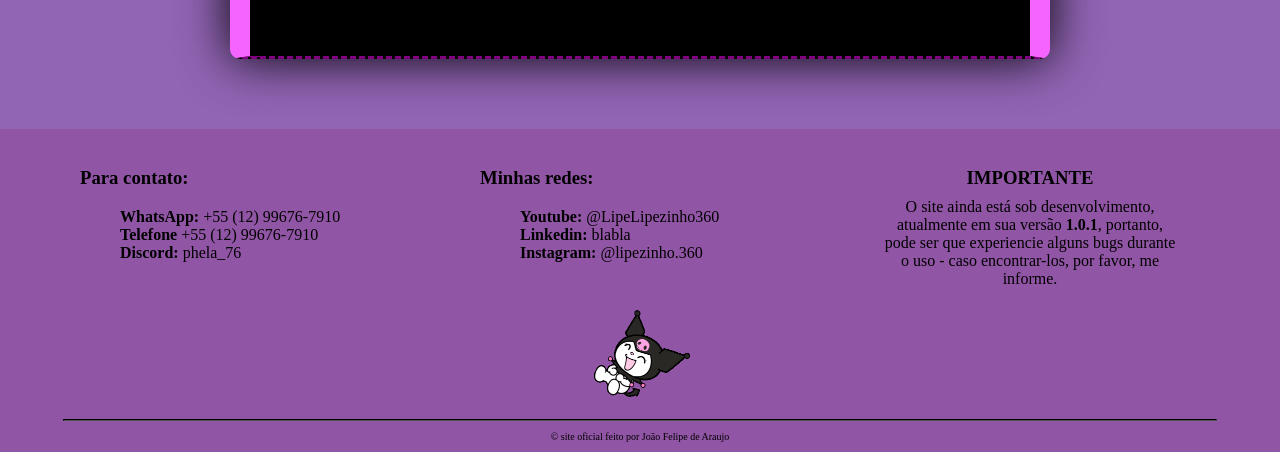
==== commit 379f10a8: "26/06/26" ====
--- a/index.html
+++ b/index.html
@@ -3,7 +3,7 @@
 <head>
     <meta charset="utf-8">
     <meta name="viewport" content="width=device-width, initial-scale=1">
-    <title>Aprendendo Array</title>
+    <title>JS learn</title>
     <link rel="stylesheet" href="style.css">
     <link rel="stylesheet" href="fonts.css">
     <link rel="icon" href="assets/content/media/Favicon.png">
@@ -53,7 +53,7 @@
                 <section>
                     <p>Aqui você aprenderá a como criar, usar e manipular Arrays da maneira mais semântica possível!</p>
 
-                    <a href="https://www.youtube.com/watch?v=5nm7lPwNroU">Quero Aprender!</a>
+                    <a href="./page1.html">Quero Aprender!</a>
                 </section>
             </article>
 
@@ -75,7 +75,7 @@
                     Aprenda <span>Fetch</span>
                 </h3>
                 <section>
-                    <p>Puxar documentos, ler arquivos .json são definitivamente conceitos importantes para se aprender para ser tornar um <span>Desenvolvedor</span>!</p>
+                    <p>Puxar documentos e ler arquivos .json são definitivamente conceitos importantes para se aprender para ser tornar um <span>Desenvolvedor</span>!</p>
 
                     <a href="">Quero Aprender!</a>
                 </section>
@@ -86,7 +86,7 @@
                     <img src="assets/content/media/UI-UX/Down Left Arrow.svg" alt="">Aprenda <span>Auth/</span>
                 </h3>
                 <section>
-                    <p>Não quer que o usuário perca suas informações e quer deixar seu site com cara de profissional? Então esta seção é importante para você!</p>
+                    <p>Quer que tenha vários usuários no seu site e quer deixar seu site com cara de profissional? Então esta seção é importante para você!</p>
 
                     <a href="">Quero Aprender!</a>
                 </section>
@@ -145,7 +145,7 @@
                 </header>
 
                 <p>
-                    O site ainda está sob desenvolvimento, atualmente em sua versão <strong>1.0.0</strong>, portanto, pode ser que experiencie alguns bugs durante o uso - caso encontrar-los, porfavor, me informe. 
+                    O site ainda está sob desenvolvimento, atualmente em sua versão <strong>1.0.1</strong>, portanto, pode ser que experiencie alguns bugs durante o uso - caso encontrar-los, por favor, me informe. 
                 </p>
             </article>
         </section>
@@ -156,6 +156,6 @@
         </section>
     </footer>
 
-    <script src="sketch.js"></script>
+    <script type="module" src="sketch.js"></script>
 </body>
 </html>
--- a/style.css
+++ b/style.css
@@ -294,6 +294,7 @@
   border-radius: 50px 0px 0px 0px;
   padding-left: 30px;
   transition: 0.9s ease;
+  cursor: pointer;
 }
 main #sessao2 article span {
   color: orangered;
